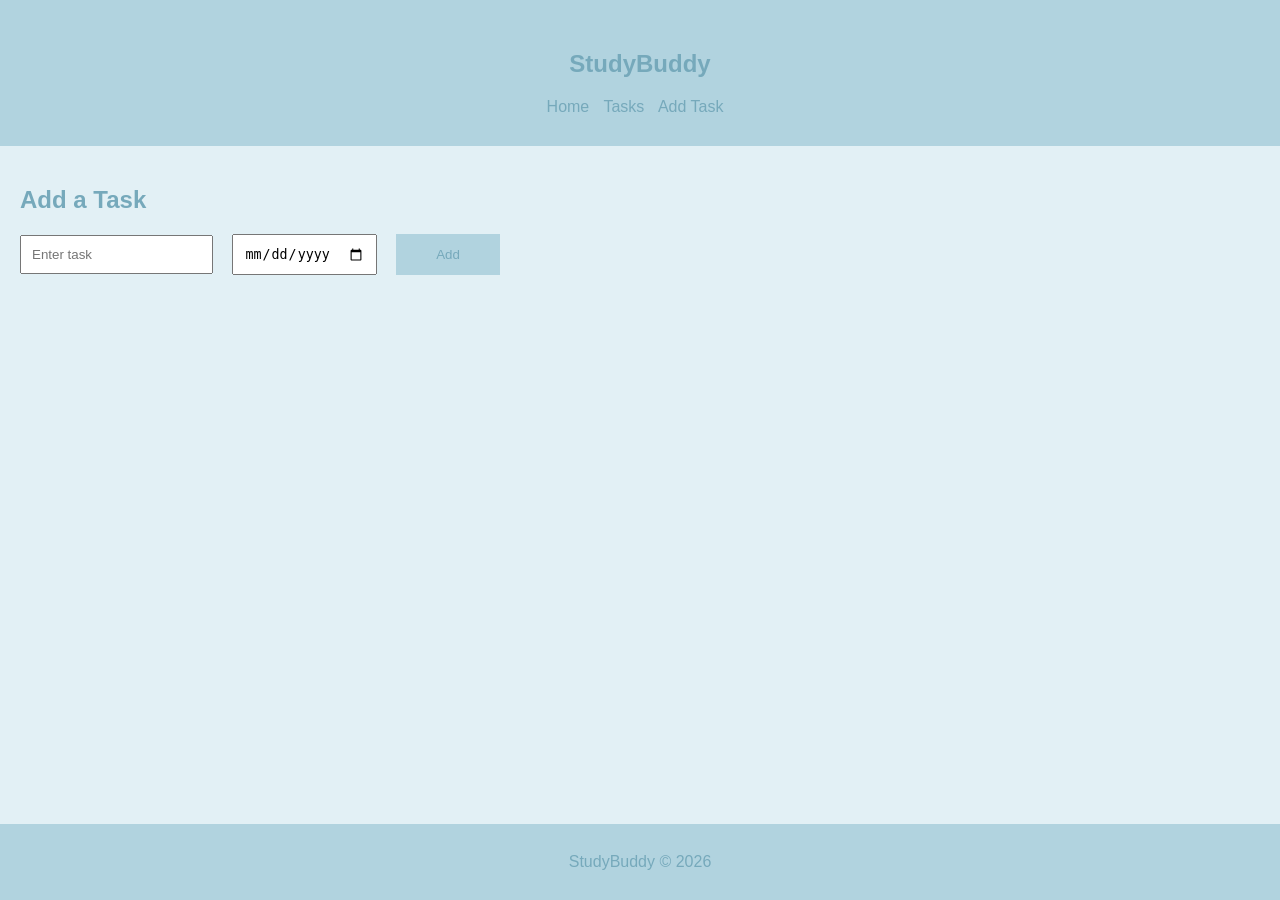
==== add.html @ a7b0fb0e "first commit" ====
<!DOCTYPE html>
<html lang="en">
<head>
    <meta charset="UTF-8">
    <title>Add Task</title>
    <link rel="stylesheet" href="styles.css">
</head>
<body>
    <header>
        <nav>
            <h1>StudyBuddy</h1>
            <a href="main.html">Home</a>
            <a href="task.html">Tasks</a>
            <a href="add.html">Add Task</a>
        </nav>
    </header>

    <main>
        <h2>Add a Task</h2>

        <form id ="taskForm">
            <input type="text" id="taskInput" placeholder="Enter task" required>
            <input type="date" id="dateInput" required>
            <button type="submit" id="add">Add</button>
        </form>
        
    </main>

    <footer>
        <p>StudyBuddy © 2026</p>
    </footer>

    <script src="script.js"></script>
</body>
</html>
---- styles.css ----
html, body {
    height: 100%;
    margin: 0;
}

body {
    font-family: Arial, sans-serif;
    margin: 0;
    padding: 0;
    background-color: #e2f0f5;
    display: flex;
    flex-direction: column;
    min-height: 100vh;
}

header {
    background-color: #B1D3DF;
    color: #76A9BB;
    padding: 20px;
    text-align: center;
}
main {
    padding: 20px;
    flex: 1;
}
footer {
    background-color: #B1D3DF;
    color: #76A9BB;
    padding: 10px;
    text-align: center;
}

nav {
    background-color: #B1D3DF;
    color: #76A9BB;
    padding: 10px;
    text-align: center;
}

a {
    color: #76A9BB;
    margin-right: 10px;
    text-decoration: none;
}

h1 {
    color: #76A9BB;
}

h2 {
    color: #76A9BB;
    margin-top: 20px;
}

p {
    color: #76A9BB;
    line-height: 1.5;
}

button {
    background-color: #B1D3DF;
    color: #76A9BB;
    border: none;
    padding: 10px 20px;
    cursor: pointer;
}

button:hover {
    background-color: #76A9BB;
    color: #B1D3DF;
}

#taskList li {
  display: flex;
  align-items: center;
  justify-content: space-between;
  gap: 10px;
  padding: 15px;
  margin: 10px 0;
  border: 1px solid #277098;
  border-radius: 15px;
  background: #B1D3DF;
  color: #527582;
}

#taskList li span {
  flex: 1;
}

input[type="text"] {
  padding: 10px;
}

input[type="date"] {
  padding: 10px;
  margin-left: 15px;
}

#taskForm button[type="submit"] {
  padding: 13px 40px;
  margin-left: 15px;
}
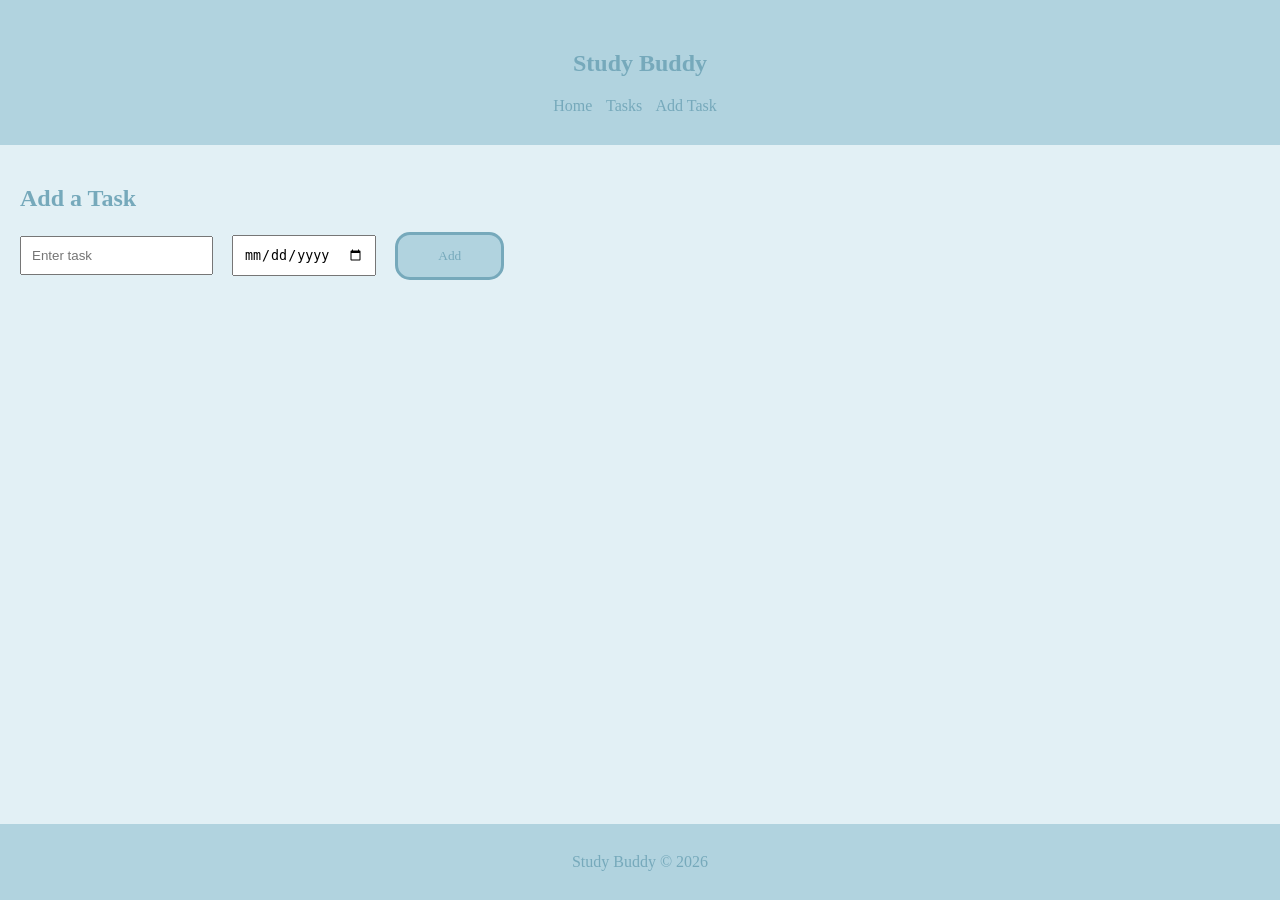
==== commit cf8b2d33: "fixed: Updated styles and content for Study Buddy project" ====
--- a/add.html
+++ b/add.html
@@ -8,7 +8,7 @@
 <body>
     <header>
         <nav>
-            <h1>StudyBuddy</h1>
+            <h1>Study Buddy</h1>
             <a href="main.html">Home</a>
             <a href="task.html">Tasks</a>
             <a href="add.html">Add Task</a>
@@ -27,7 +27,7 @@
     </main>
 
     <footer>
-        <p>StudyBuddy © 2026</p>
+        <p>Study Buddy © 2026</p>
     </footer>
 
     <script src="script.js"></script>
--- a/styles.css
+++ b/styles.css
@@ -4,7 +4,7 @@
 }
 
 body {
-    font-family: Arial, sans-serif;
+    font-family: 'Marker Felt', fantasy;
     margin: 0;
     padding: 0;
     background-color: #e2f0f5;
@@ -41,6 +41,7 @@
     color: #76A9BB;
     margin-right: 10px;
     text-decoration: none;
+    text-align: right;
 }
 
 h1 {
@@ -60,14 +61,18 @@
 button {
     background-color: #B1D3DF;
     color: #76A9BB;
-    border: none;
+    border: 3px solid #76A9BB;
+    border-radius: 15px;
     padding: 10px 20px;
     cursor: pointer;
+    font-family: 'Marker Felt', fantasy;
 }
 
 button:hover {
     background-color: #76A9BB;
     color: #B1D3DF;
+    font-family: 'Marker Felt', fantasy;
+    border: 3px solid #B1D3DF;
 }
 
 #taskList li {
@@ -77,10 +82,10 @@
   gap: 10px;
   padding: 15px;
   margin: 10px 0;
-  border: 1px solid #277098;
+  border: 5px solid #76A9BB;
   border-radius: 15px;
   background: #B1D3DF;
-  color: #527582;
+  color: #76A9BB;
 }
 
 #taskList li span {
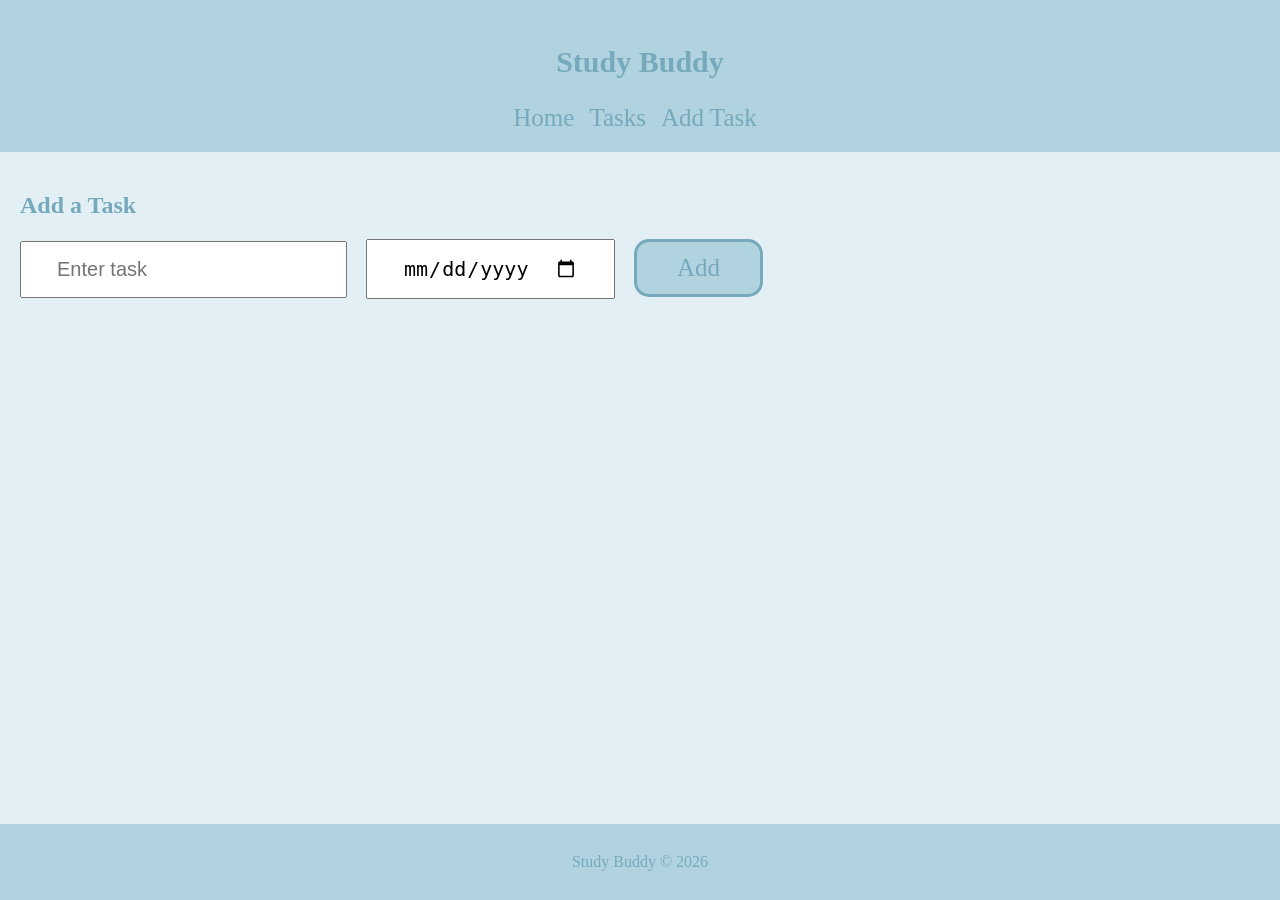
==== commit 3ad45df9: "added details.html, will edit later. mostly visual changes such as colors and sizing on the buttons/" ====
--- a/add.html
+++ b/add.html
@@ -19,11 +19,22 @@
         <h2>Add a Task</h2>
 
         <form id ="taskForm">
+            <!-- <label>Task:</label> -->
             <input type="text" id="taskInput" placeholder="Enter task" required>
+            <!-- <label>Date:</label> -->
             <input type="date" id="dateInput" required>
             <button type="submit" id="add">Add</button>
-        </form>
-        
+
+            <!--
+            <select>
+                <option>Homework</option>
+                <option>Exam</option>
+                <option>Project</option>
+            </select>
+
+            <textarea placeholder="Notes"></textarea>
+            -->
+        </form>        
     </main>
 
     <footer>
--- a/styles.css
+++ b/styles.css
@@ -33,8 +33,8 @@
 nav {
     background-color: #B1D3DF;
     color: #76A9BB;
-    padding: 10px;
     text-align: center;
+    font-size: 20px;
 }
 
 a {
@@ -42,6 +42,7 @@
     margin-right: 10px;
     text-decoration: none;
     text-align: right;
+    font-size: 25px;
 }
 
 h1 {
@@ -51,6 +52,10 @@
 h2 {
     color: #76A9BB;
     margin-top: 20px;
+}
+
+h2[id="taskLabel"] {
+    margin-bottom: 30px;
 }
 
 p {
@@ -75,6 +80,11 @@
     border: 3px solid #B1D3DF;
 }
 
+#taskList {
+  list-style: none;
+  padding: 0;
+}
+
 #taskList li {
   display: flex;
   align-items: center;
@@ -82,27 +92,49 @@
   gap: 10px;
   padding: 15px;
   margin: 10px 0;
+  border-radius: 15px;
   border: 5px solid #76A9BB;
-  border-radius: 15px;
   background: #B1D3DF;
   color: #76A9BB;
+  width: 1200px;
+  margin: 15px auto;
 }
 
 #taskList li span {
   flex: 1;
+  margin-left: 6px;
+  font-size: 25px;
 }
 
+#taskList .dspan {
+  margin-right: auto;
+}
+
+input[type="checkbox"] {
+  accent-color: #bb7676;
+}
+
+
 input[type="text"] {
-  padding: 10px;
+  padding: 15px 35px;
+  font-size: 20px;
 }
 
 input[type="date"] {
-  padding: 10px;
+  padding: 15px 35px;
+  margin-left: 15px;
+  font-size: 20px;
+}
+
+button[id="add"] {
+  padding: 12px 40px;
+  font-size: 25px;
   margin-left: 15px;
 }
 
-#taskForm button[type="submit"] {
-  padding: 13px 40px;
-  margin-left: 15px;
+button[id="Change"] {
+  padding: 10px 30px;
+  font-size: 20px;
+  margin-top: 7px;
 }
 
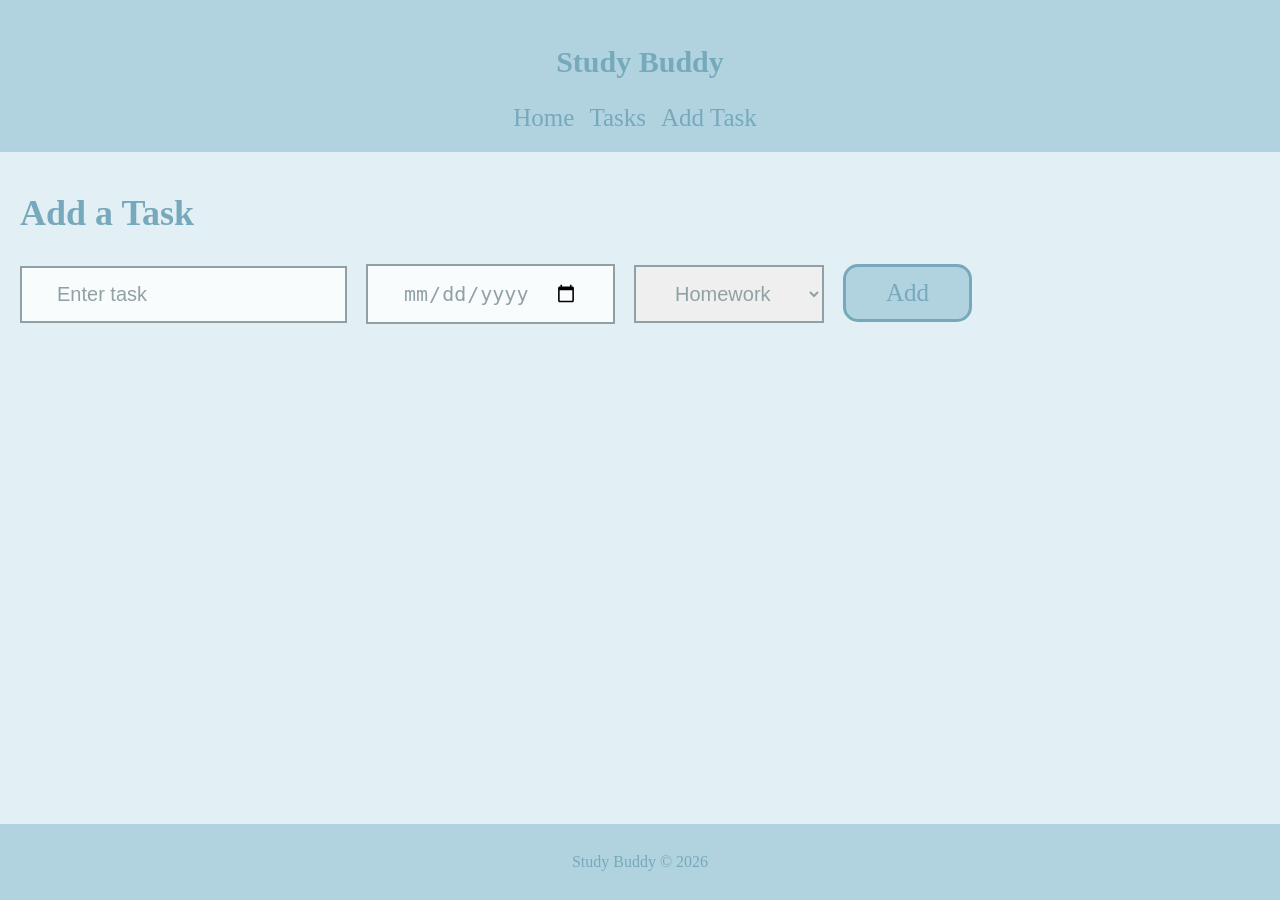
==== commit 2dad6140: "Added another task input feild for the type of task as an assignment, quiz, or exam. Also added a sl" ====
--- a/add.html
+++ b/add.html
@@ -9,7 +9,7 @@
     <header>
         <nav>
             <h1>Study Buddy</h1>
-            <a href="main.html">Home</a>
+            <a href="index.html">Home</a>
             <a href="task.html">Tasks</a>
             <a href="add.html">Add Task</a>
         </nav>
@@ -19,21 +19,14 @@
         <h2>Add a Task</h2>
 
         <form id ="taskForm">
-            <!-- <label>Task:</label> -->
-            <input type="text" id="taskInput" placeholder="Enter task" required>
-            <!-- <label>Date:</label> -->
+            <input type="text" id="textInput" placeholder="Enter task" required>
             <input type="date" id="dateInput" required>
-            <button type="submit" id="add">Add</button>
-
-            <!--
-            <select>
+            <select type="text" id="typeInput" required>
                 <option>Homework</option>
                 <option>Exam</option>
                 <option>Project</option>
             </select>
-
-            <textarea placeholder="Notes"></textarea>
-            -->
+            <button type="submit" id="add">Add</button>
         </form>        
     </main>
 
--- a/styles.css
+++ b/styles.css
@@ -52,6 +52,7 @@
 h2 {
     color: #76A9BB;
     margin-top: 20px;
+    font-size: 36px;
 }
 
 h2[id="taskLabel"] {
@@ -63,10 +64,14 @@
     line-height: 1.5;
 }
 
+#slogan {
+    font-size: 36px;
+}
+
 button {
     background-color: #B1D3DF;
+    border: 3px solid #76A9BB;
     color: #76A9BB;
-    border: 3px solid #76A9BB;
     border-radius: 15px;
     padding: 10px 20px;
     cursor: pointer;
@@ -74,10 +79,9 @@
 }
 
 button:hover {
-    background-color: #76A9BB;
-    color: #B1D3DF;
-    font-family: 'Marker Felt', fantasy;
-    border: 3px solid #B1D3DF;
+    background-color: #d6ebf3;
+    border: 3px solid #76A9BB;
+    color: #76A9BB;
 }
 
 #taskList {
@@ -104,26 +108,35 @@
   flex: 1;
   margin-left: 6px;
   font-size: 25px;
-}
-
-#taskList .dspan {
-  margin-right: auto;
+  white-space: pre;
 }
 
 input[type="checkbox"] {
   accent-color: #bb7676;
 }
 
-
-input[type="text"] {
+input{
   padding: 15px 35px;
   font-size: 20px;
+  background-color: #f9fcfd;
+  border: #90a1a6 solid 2px;
+  color: #90a1a6;
+}
+
+::placeholder {
+  color: #90a1a6;
 }
 
 input[type="date"] {
+  margin-left: 15px;
+}
+
+select {
   padding: 15px 35px;
   margin-left: 15px;
   font-size: 20px;
+  border: #90a1a6 solid 2px;
+  color: #90a1a6;
 }
 
 button[id="add"] {
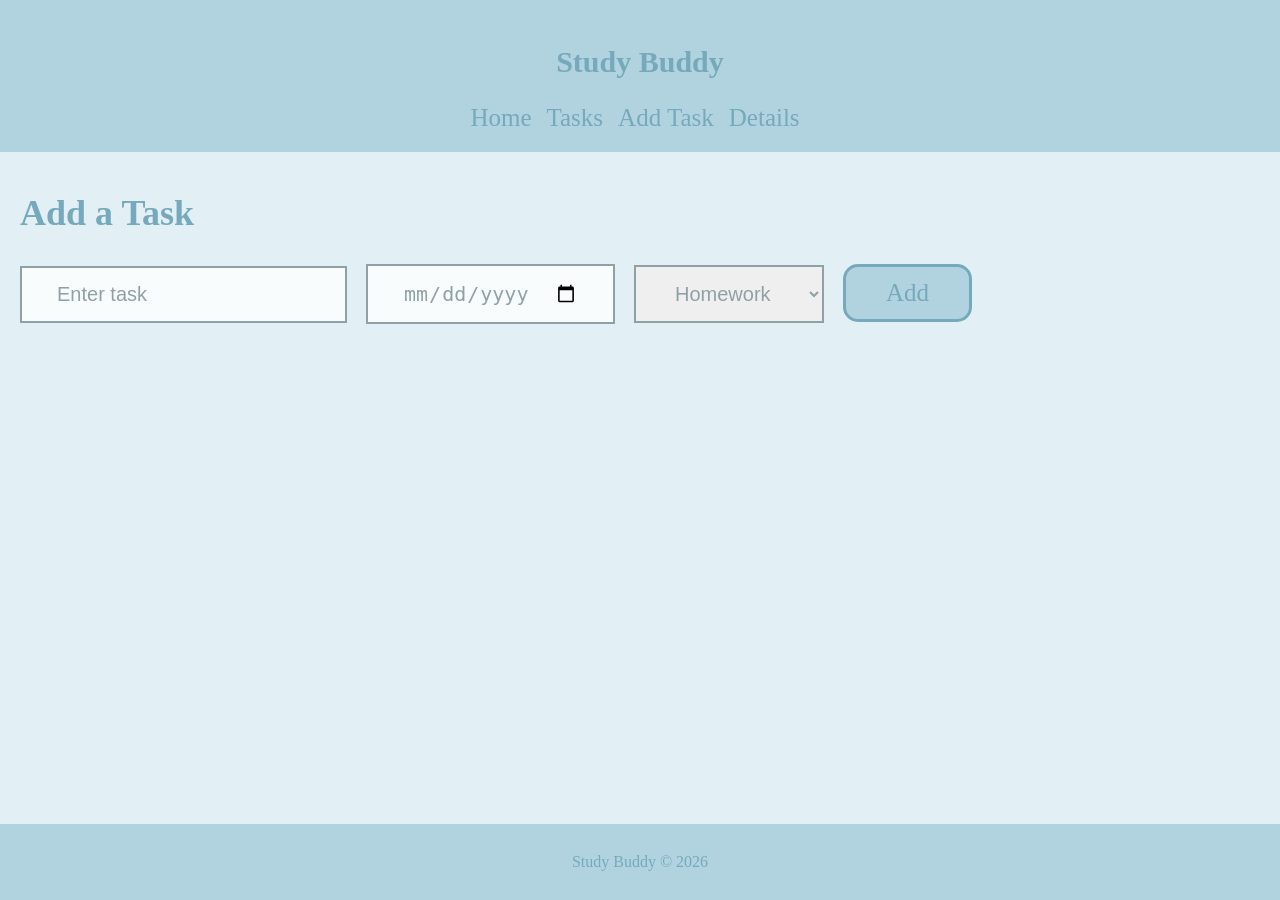
==== commit 840fae33: "Implemented details.html and added a link to it in  the nav bar. Also added some styling to the deta" ====
--- a/add.html
+++ b/add.html
@@ -12,6 +12,7 @@
             <a href="index.html">Home</a>
             <a href="task.html">Tasks</a>
             <a href="add.html">Add Task</a>
+            <a href="detail.html">Details</a>
         </nav>
     </header>
 
@@ -21,10 +22,11 @@
         <form id ="taskForm">
             <input type="text" id="textInput" placeholder="Enter task" required>
             <input type="date" id="dateInput" required>
-            <select type="text" id="typeInput" required>
+            <select type="text" id="typeInput"required>
                 <option>Homework</option>
+                <option>Project</option>
                 <option>Exam</option>
-                <option>Project</option>
+                <option>Other</option>
             </select>
             <button type="submit" id="add">Add</button>
         </form>        
--- a/styles.css
+++ b/styles.css
@@ -64,8 +64,13 @@
     line-height: 1.5;
 }
 
-#slogan {
+p[id="slogan"] {
     font-size: 36px;
+    text-align: center;
+}
+
+p[id="detail"] {
+    font-size: 32px;
 }
 
 button {
